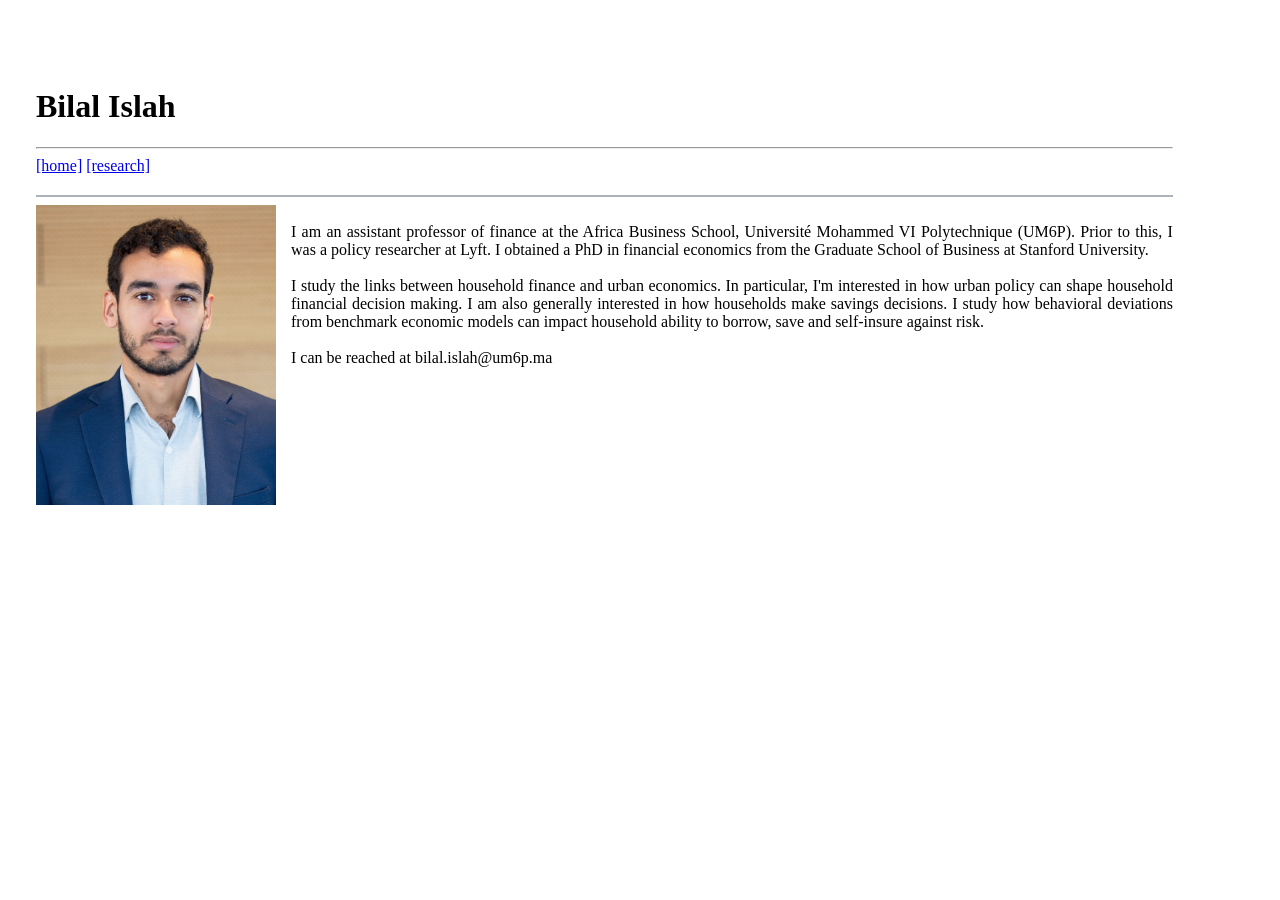
==== index.html @ b603bb12 "Add files via upload" ====
<!DOCTYPE html>
<html>
  <head>
    <meta name="keywords" content="Bilal Islah Stanford phd um6p africa business school abs university mohammed vi polytechnic text/html; charset=UTF-8" http-equiv="content-type">
    <title>Bilal Islah</title>
    <link rel="canonical" href="https://islahbilal.github.io" />
    <style type="text/css">
.body {
  
  background-color: #ffffff;
}

</style></head>
  <body bgcolor="ffffff">
    <table style="width: 100%" border="0">
      <tbody>
        <tr>
          <td class="body" style="width: 15px;"><br>
          </td>
          <td>
            <p><br>
            </p>
            <table  style="width: 100%;" border="0" cellpadding="4">
              <tbody>
                <tr>
                  <td align="justify" style="width: 65%;">
                    <h1>Bilal Islah</h1><hr>


            <a href="index.html">[home]</a>

            <a href="research.html">[research]</a>

          </td>
          <td style="width: 5%;"><br>
          </td>
        </tr>
        </tbody>
        </table>



                                            <table  style="width: 100%;" border="0" cellpadding="4">
                                              <tbody>
                                                <tr>
                                                  <td align="justify" style="width: 65%;">

                                                  <hr COLOR="#ABB2B9">

                    <img src="me.jpg" alt="me" width="240" height="300" style="float:left;margin-right:15px;"> 

                    <br>

		    I am an assistant professor of finance at the Africa Business School, Université Mohammed VI Polytechnique (UM6P). Prior to this, I was a policy researcher at Lyft. I obtained a PhD in financial economics from the Graduate School of Business at Stanford University.                     <br><br>

                    I study the links between household finance and urban economics. In particular, I'm interested in how urban policy can shape household financial decision making. I am also generally interested in how households make savings decisions. I study how behavioral deviations from benchmark economic models can impact household ability to borrow, save and self-insure against risk.

                    <br><br>

		    I can be reached at bilal.islah@um6p.ma



                    <br>
                  </td>
                  <td style="width: 5%;"><br>
                  </td>
                </tr>
              </tbody>
            </table>


        </tr>
      </tbody>
    </table>
  </body>
</html>
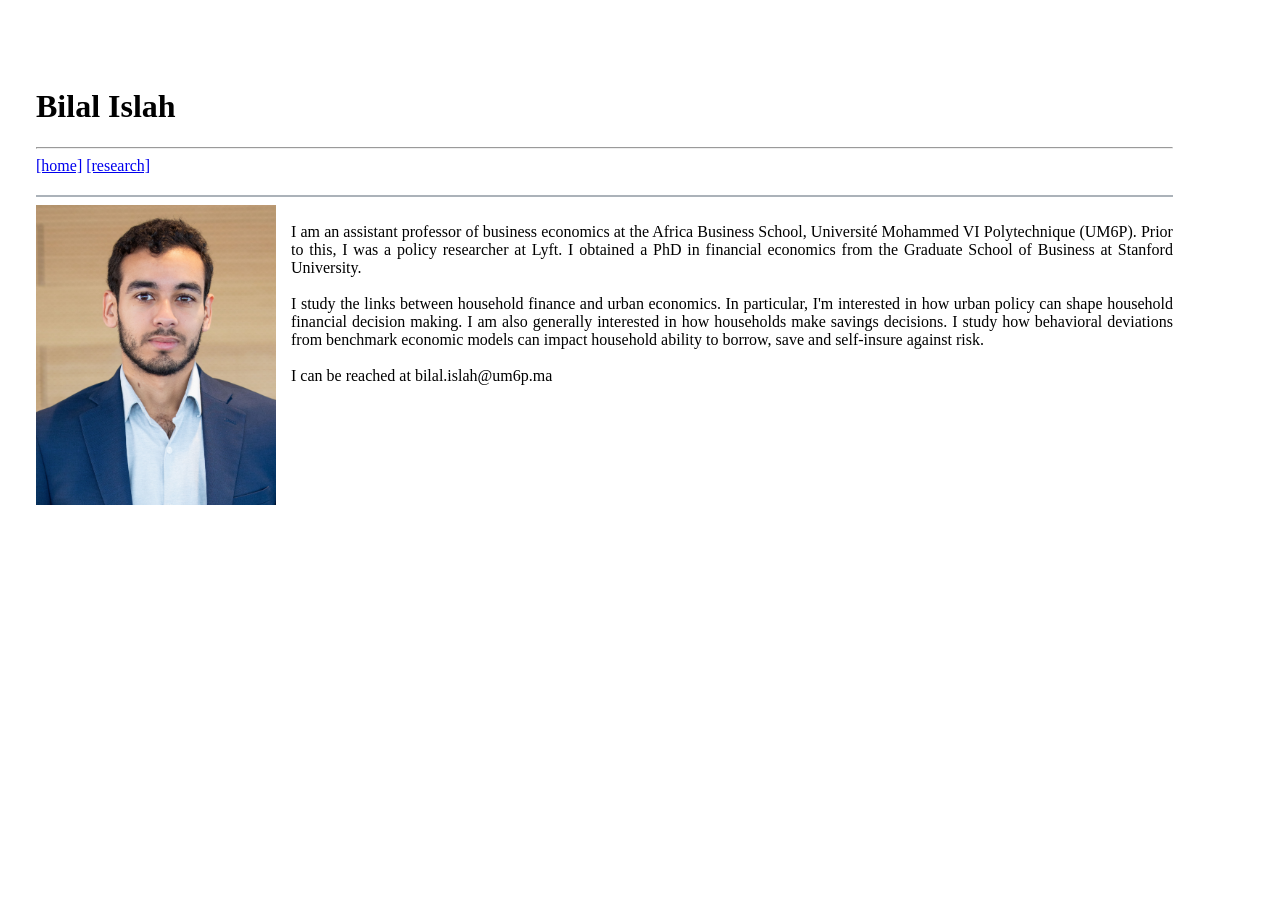
==== commit 6e4244c1: "Add files via upload" ====
--- a/index.html
+++ b/index.html
@@ -51,7 +51,7 @@
 
                     <br>
 
-		    I am an assistant professor of finance at the Africa Business School, Université Mohammed VI Polytechnique (UM6P). Prior to this, I was a policy researcher at Lyft. I obtained a PhD in financial economics from the Graduate School of Business at Stanford University.                     <br><br>
+		    I am an assistant professor of business economics at the Africa Business School, Université Mohammed VI Polytechnique (UM6P). Prior to this, I was a policy researcher at Lyft. I obtained a PhD in financial economics from the Graduate School of Business at Stanford University.                     <br><br>
 
                     I study the links between household finance and urban economics. In particular, I'm interested in how urban policy can shape household financial decision making. I am also generally interested in how households make savings decisions. I study how behavioral deviations from benchmark economic models can impact household ability to borrow, save and self-insure against risk.
 
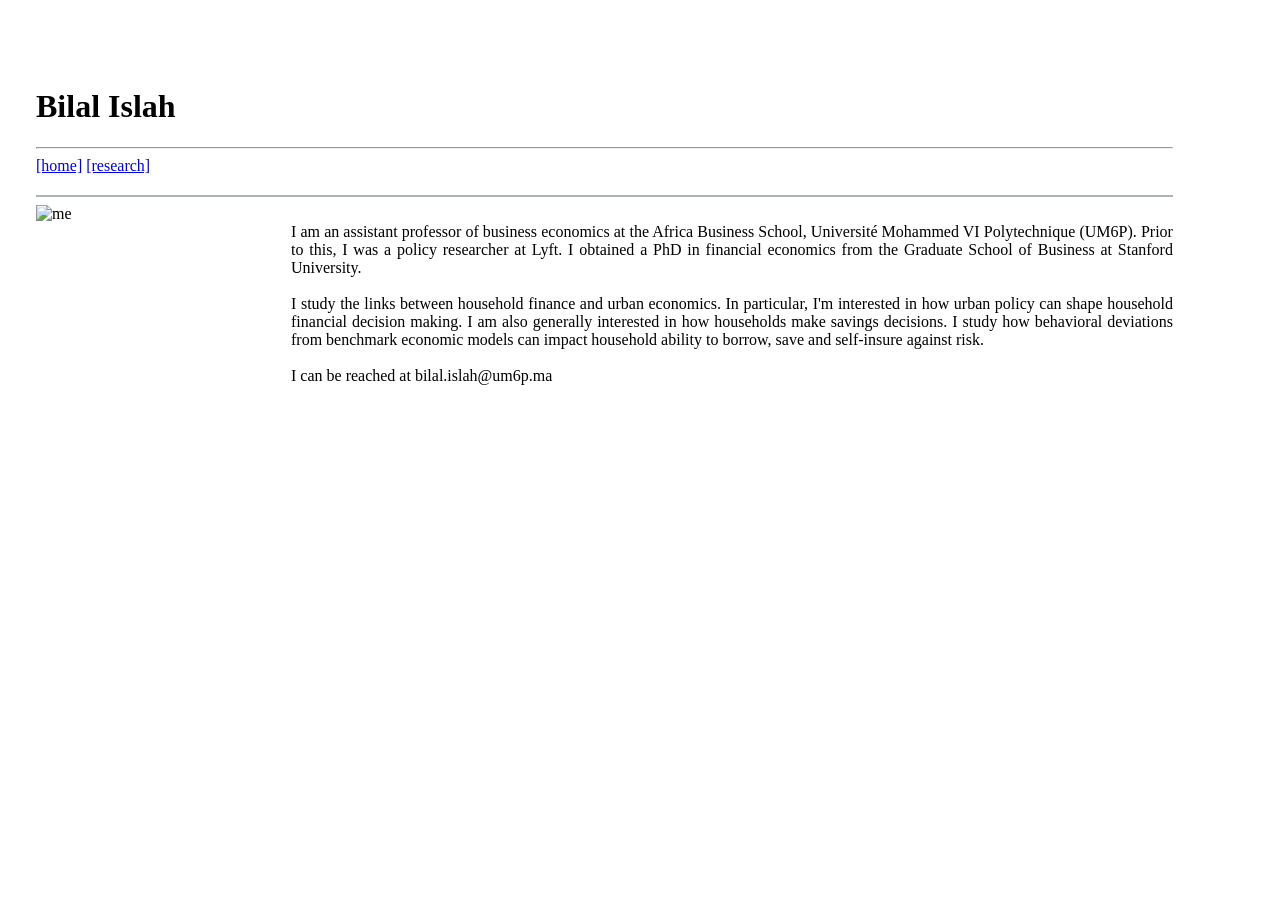
==== commit c6ef1477: "Add files via upload" ====
--- a/index.html
+++ b/index.html
@@ -47,7 +47,7 @@
 
                                                   <hr COLOR="#ABB2B9">
 
-                    <img src="me.jpg" alt="me" width="240" height="300" style="float:left;margin-right:15px;"> 
+                    <img src="me_again.jpg" alt="me" width="240" height="300" style="float:left;margin-right:15px;"> 
 
                     <br>
 
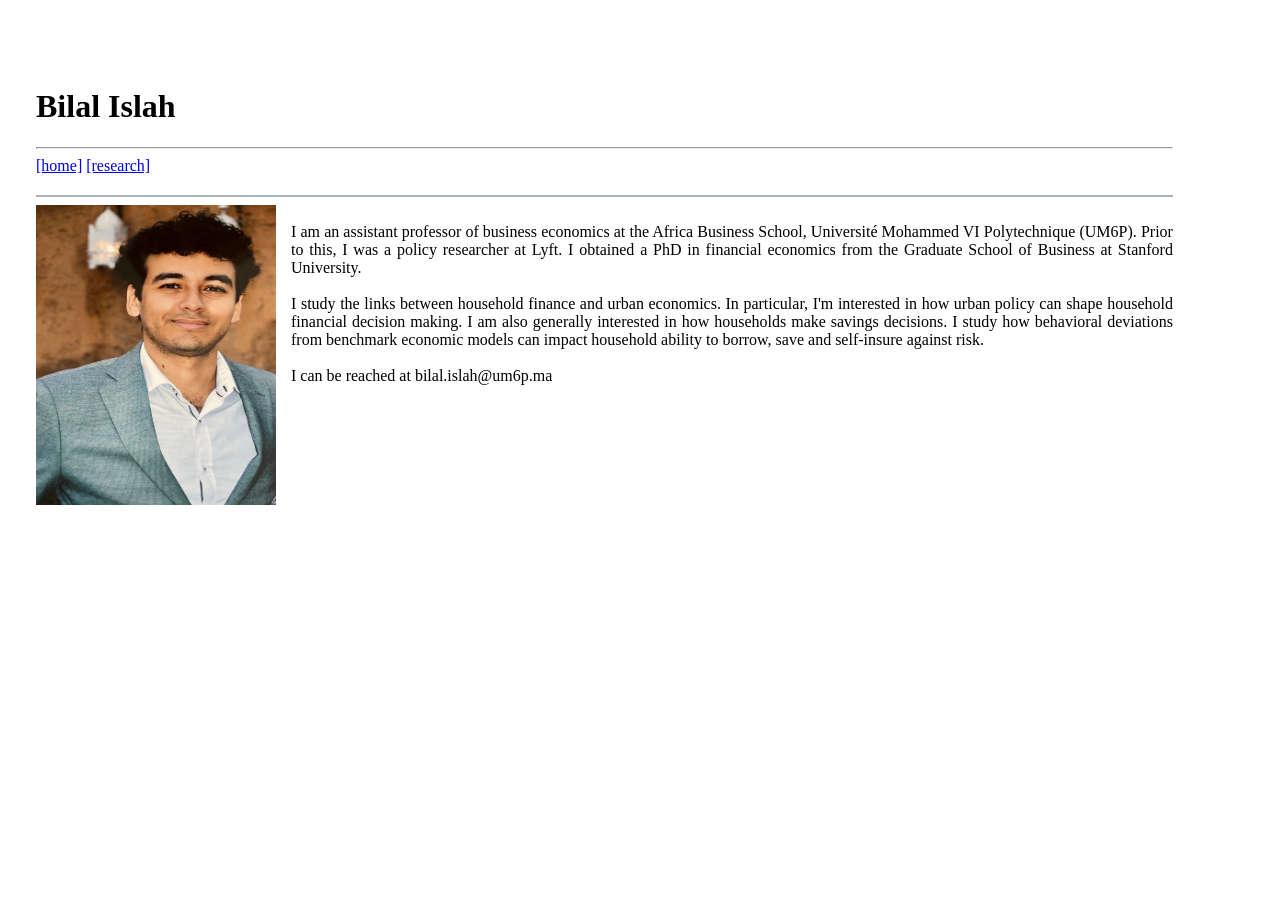
==== commit 5f9aba18: "Update index.html" ====
--- a/index.html
+++ b/index.html
@@ -47,7 +47,7 @@
 
                                                   <hr COLOR="#ABB2B9">
 
-                    <img src="me_again.jpg" alt="me" width="240" height="300" style="float:left;margin-right:15px;"> 
+                    <img src="me_again.jpeg" alt="me" width="240" height="300" style="float:left;margin-right:15px;"> 
 
                     <br>
 
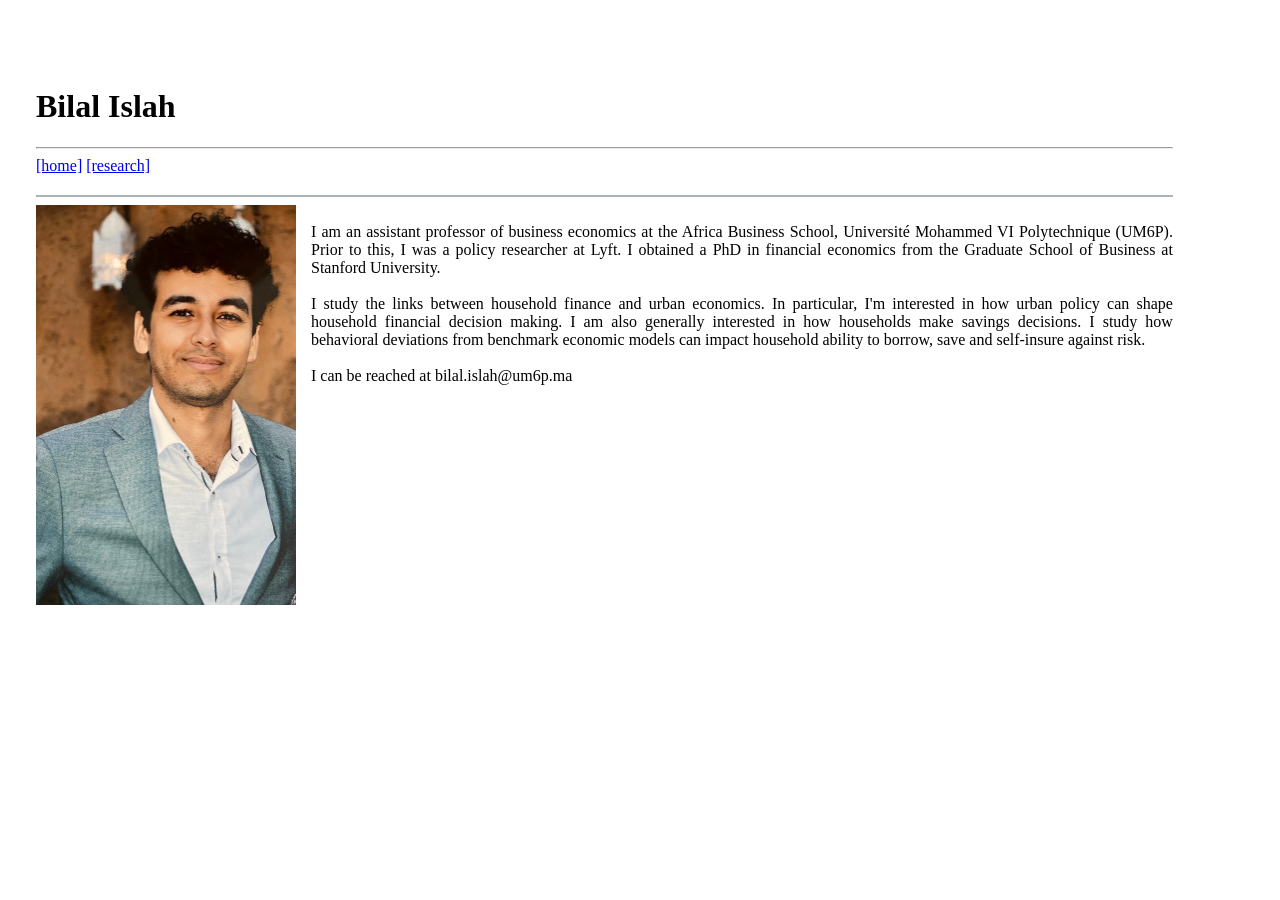
==== commit 6ea03f45: "Update index.html" ====
--- a/index.html
+++ b/index.html
@@ -47,7 +47,7 @@
 
                                                   <hr COLOR="#ABB2B9">
 
-                    <img src="me_again.jpeg" alt="me" width="240" height="300" style="float:left;margin-right:15px;"> 
+                    <img src="me_again.jpeg" alt="me" width="260" height="400" style="float:left;margin-right:15px;"> 
 
                     <br>
 
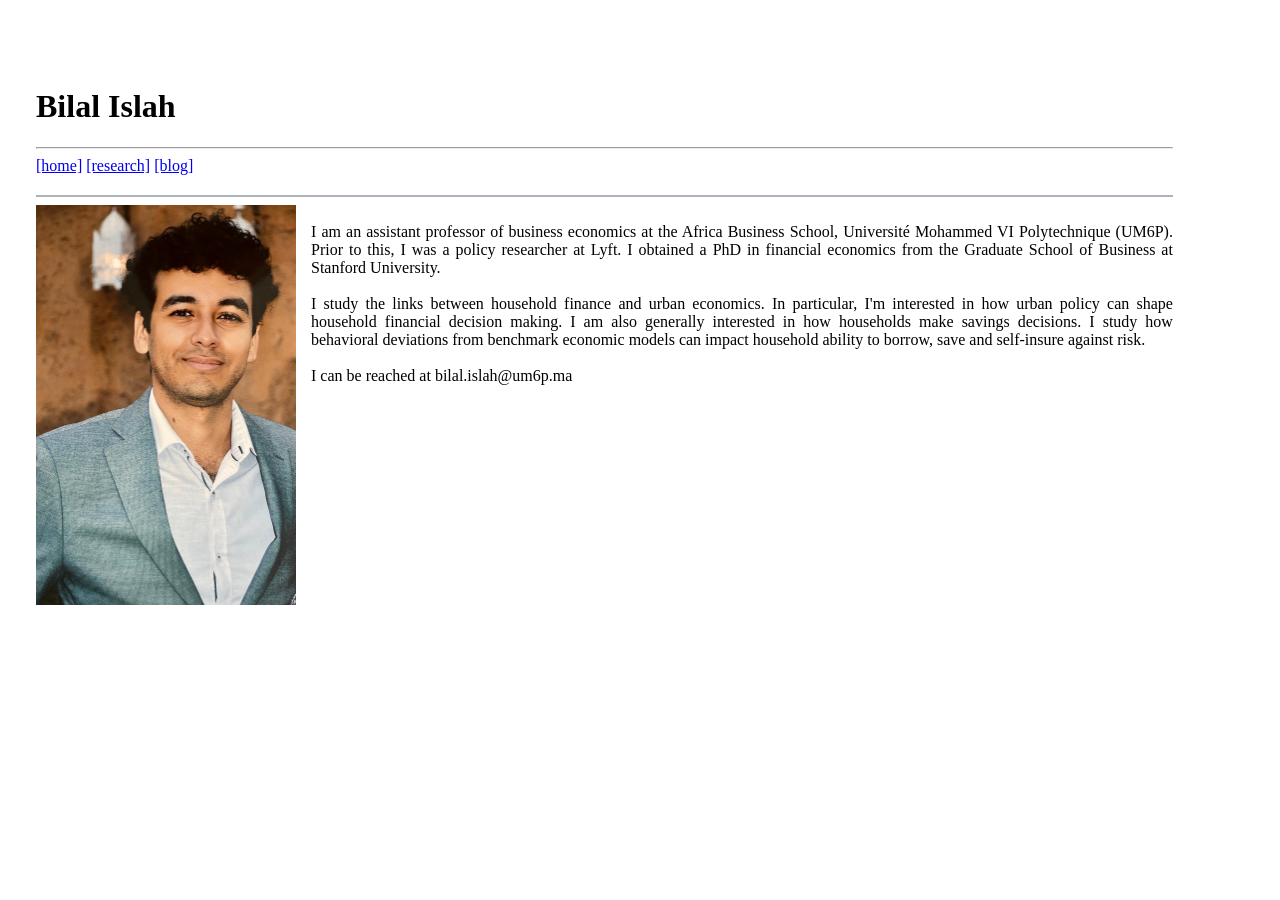
==== commit 29f451ed: "fixed link to blog" ====
--- a/index.html
+++ b/index.html
@@ -30,6 +30,8 @@
             <a href="index.html">[home]</a>
 
             <a href="research.html">[research]</a>
+            
+	    <a href="blog">[blog]</a>
 
           </td>
           <td style="width: 5%;"><br>
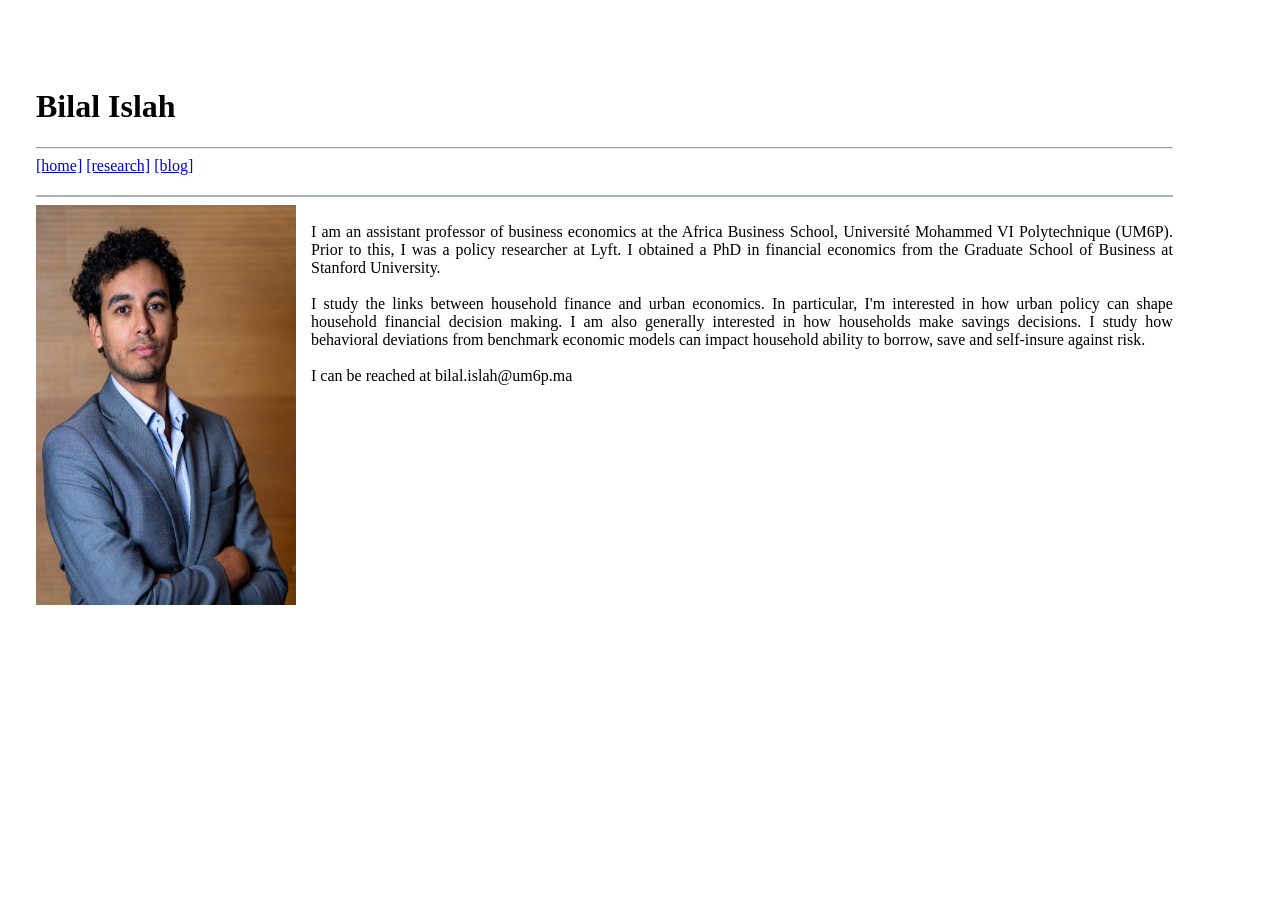
==== commit 06a9d2ce: "Update index.html" ====
--- a/index.html
+++ b/index.html
@@ -49,7 +49,7 @@
 
                                                   <hr COLOR="#ABB2B9">
 
-                    <img src="me_again.jpeg" alt="me" width="260" height="400" style="float:left;margin-right:15px;"> 
+                    <img src="me3.jpeg" alt="me" width="260" height="400" style="float:left;margin-right:15px;"> 
 
                     <br>
 
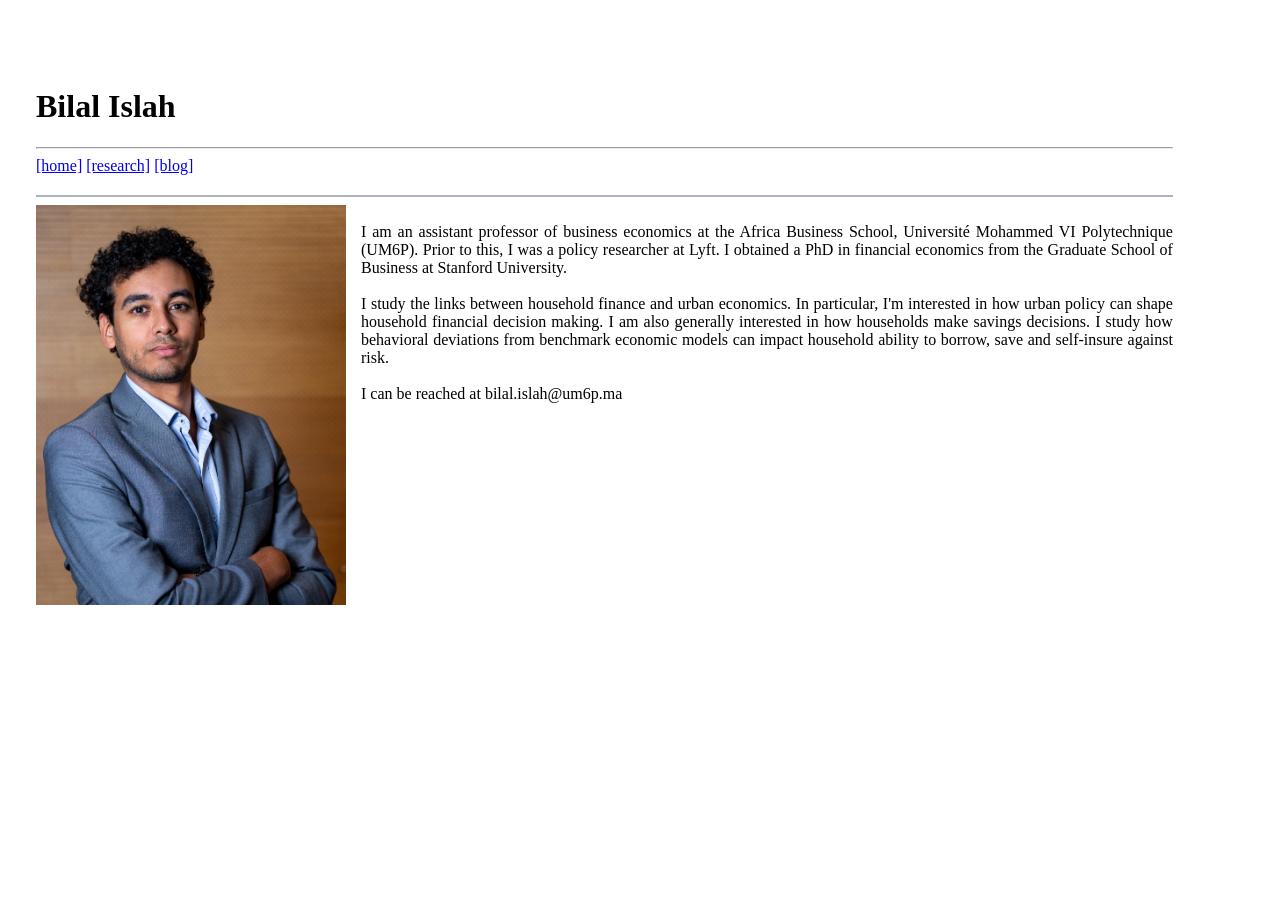
==== commit 7803afa3: "Update index.html" ====
--- a/index.html
+++ b/index.html
@@ -49,7 +49,7 @@
 
                                                   <hr COLOR="#ABB2B9">
 
-                    <img src="me3.jpeg" alt="me" width="260" height="400" style="float:left;margin-right:15px;"> 
+                    <img src="me3.jpeg" alt="me" width="310" height="400" style="float:left;margin-right:15px;"> 
 
                     <br>
 
